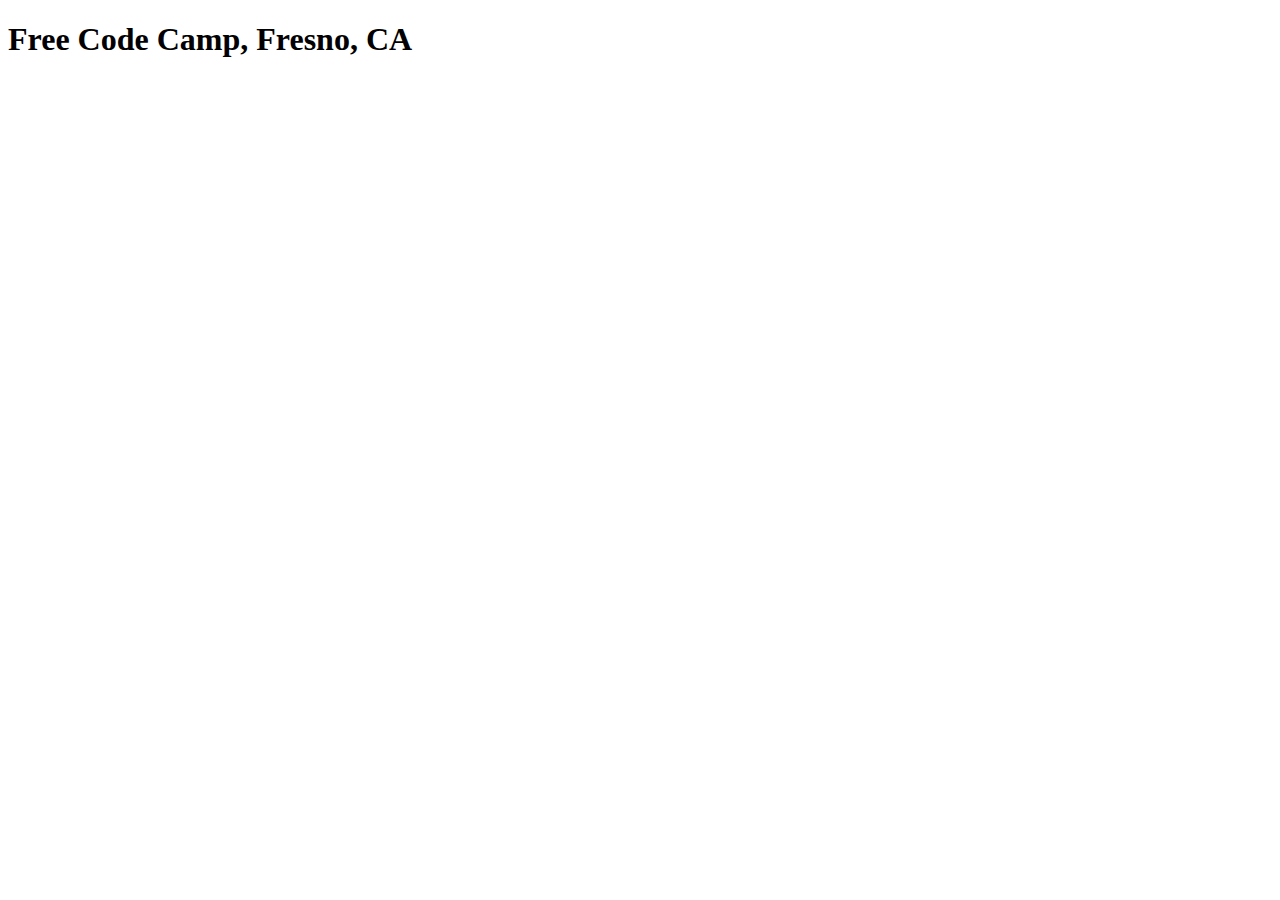
==== index.html @ 17ab67dc "Add inital template files" ====
<!DOCTYPE html>
<html lang="en">
<head>
	<meta charset="UTF-8">
	<meta name="robots" content="noindex">
	<link rel="stylesheet" href="style.css">
  	<!-- <link rel="stylesheet" href="http://maxcdn.bootstrapcdn.com/bootstrap/3.3.5/css/bootstrap.min.css"> -->
  	<!-- Possible challenge
  	 - Add bootstrap
  	-->

	<title>Free Code Camp Fresno, CA</title>
</head>
<body>
	<h1>Free Code Camp, Fresno, CA</h1>


  <script type="text/javascript" src="script.js"></script>	
</body>
</html>
---- style.css ----
/*
Possible challenges:
 - Center everything on the page.
 - Add a loading button (Depending on level)
 - Style jumbotron



*/
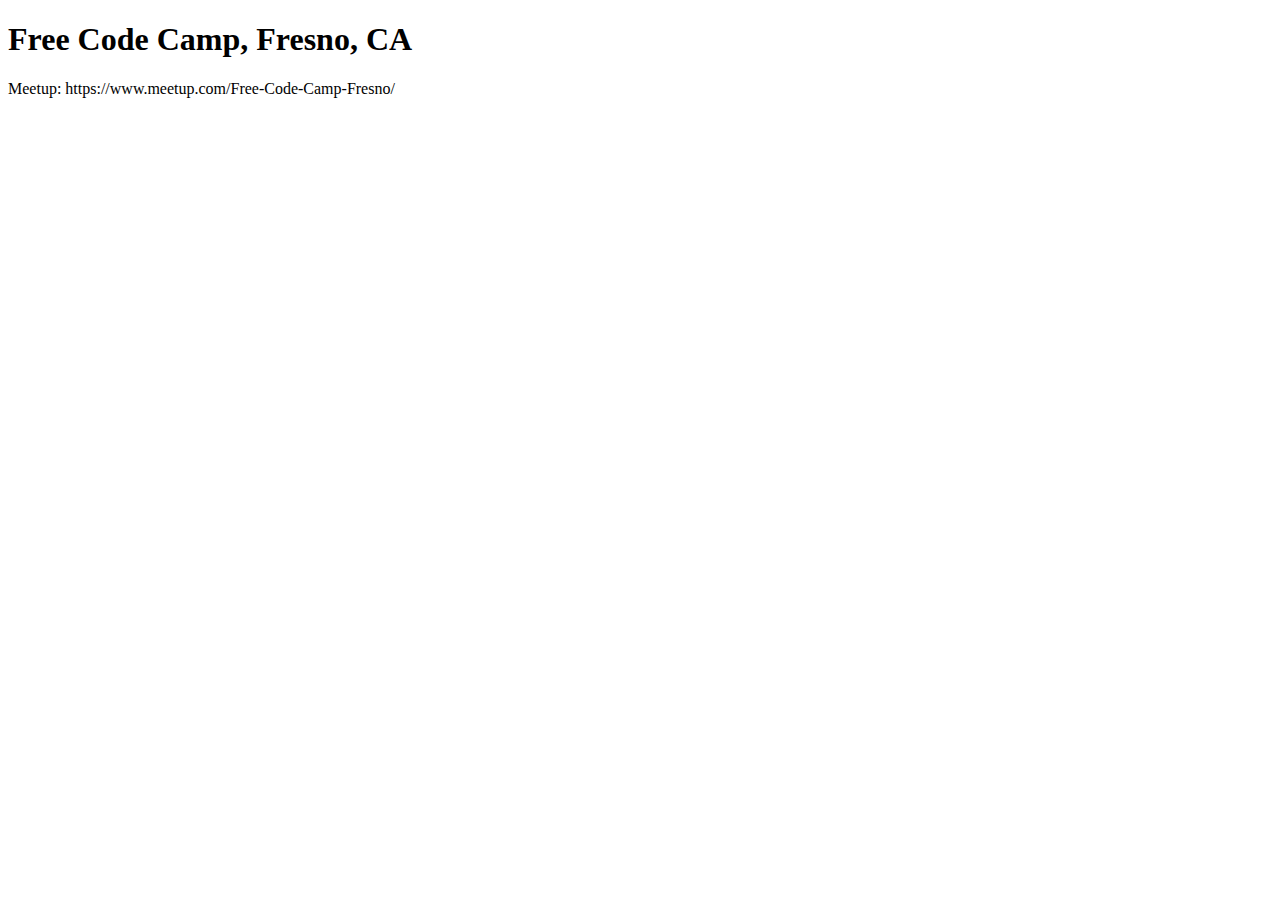
==== commit fbc46c88: "Update index.html" ====
--- a/index.html
+++ b/index.html
@@ -13,8 +13,12 @@
 </head>
 <body>
 	<h1>Free Code Camp, Fresno, CA</h1>
+	<p>Meetup: https://www.meetup.com/Free-Code-Camp-Fresno/
+		<!-- Facebook -->
+		<!-- Medium Posts-->
+	</p>
 
 
   <script type="text/javascript" src="script.js"></script>	
 </body>
-</html>+</html>
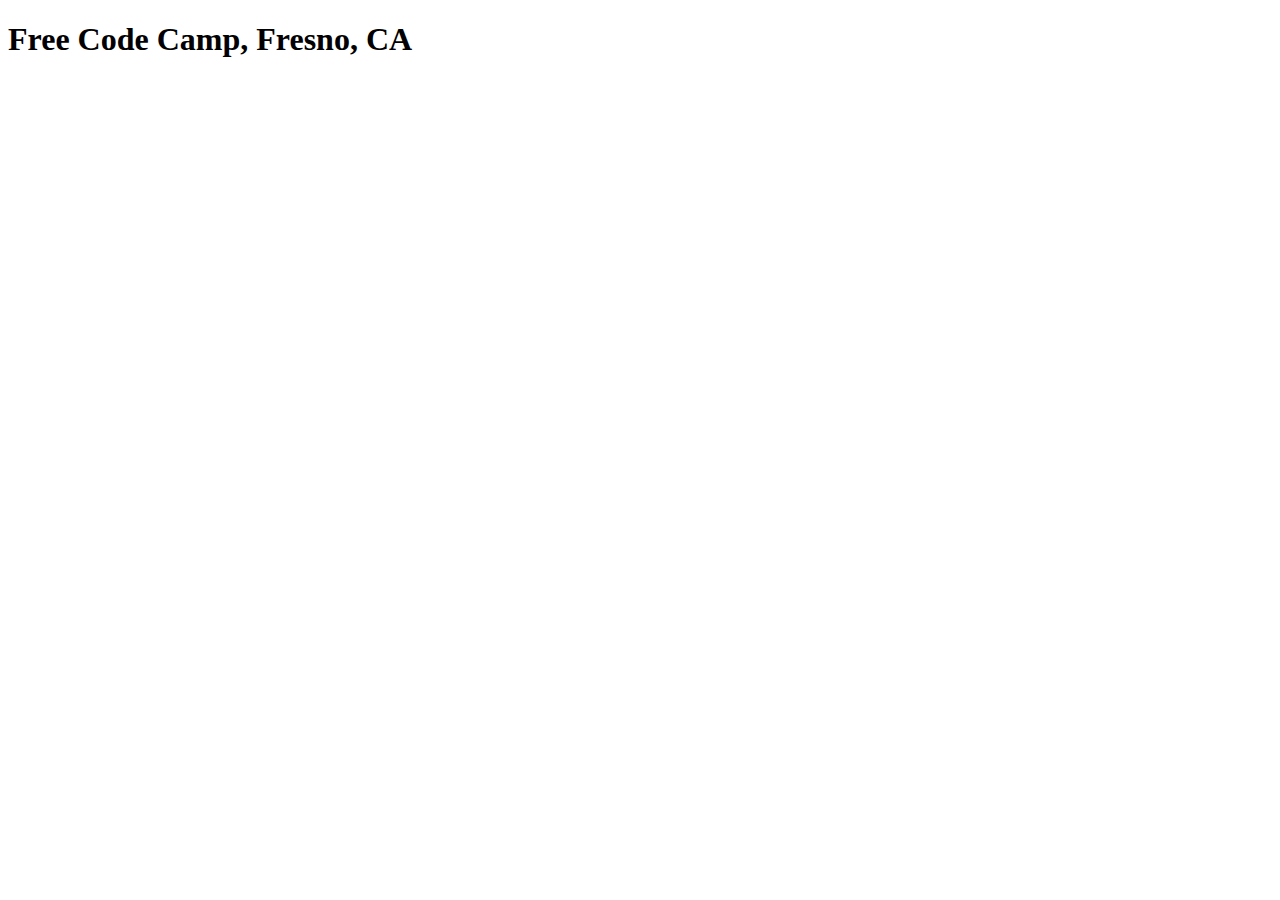
==== commit 593882c7: "Reset index.html" ====
--- a/index.html
+++ b/index.html
@@ -13,10 +13,6 @@
 </head>
 <body>
 	<h1>Free Code Camp, Fresno, CA</h1>
-	<p>Meetup: https://www.meetup.com/Free-Code-Camp-Fresno/
-		<!-- Facebook -->
-		<!-- Medium Posts-->
-	</p>
 
 
   <script type="text/javascript" src="script.js"></script>	
